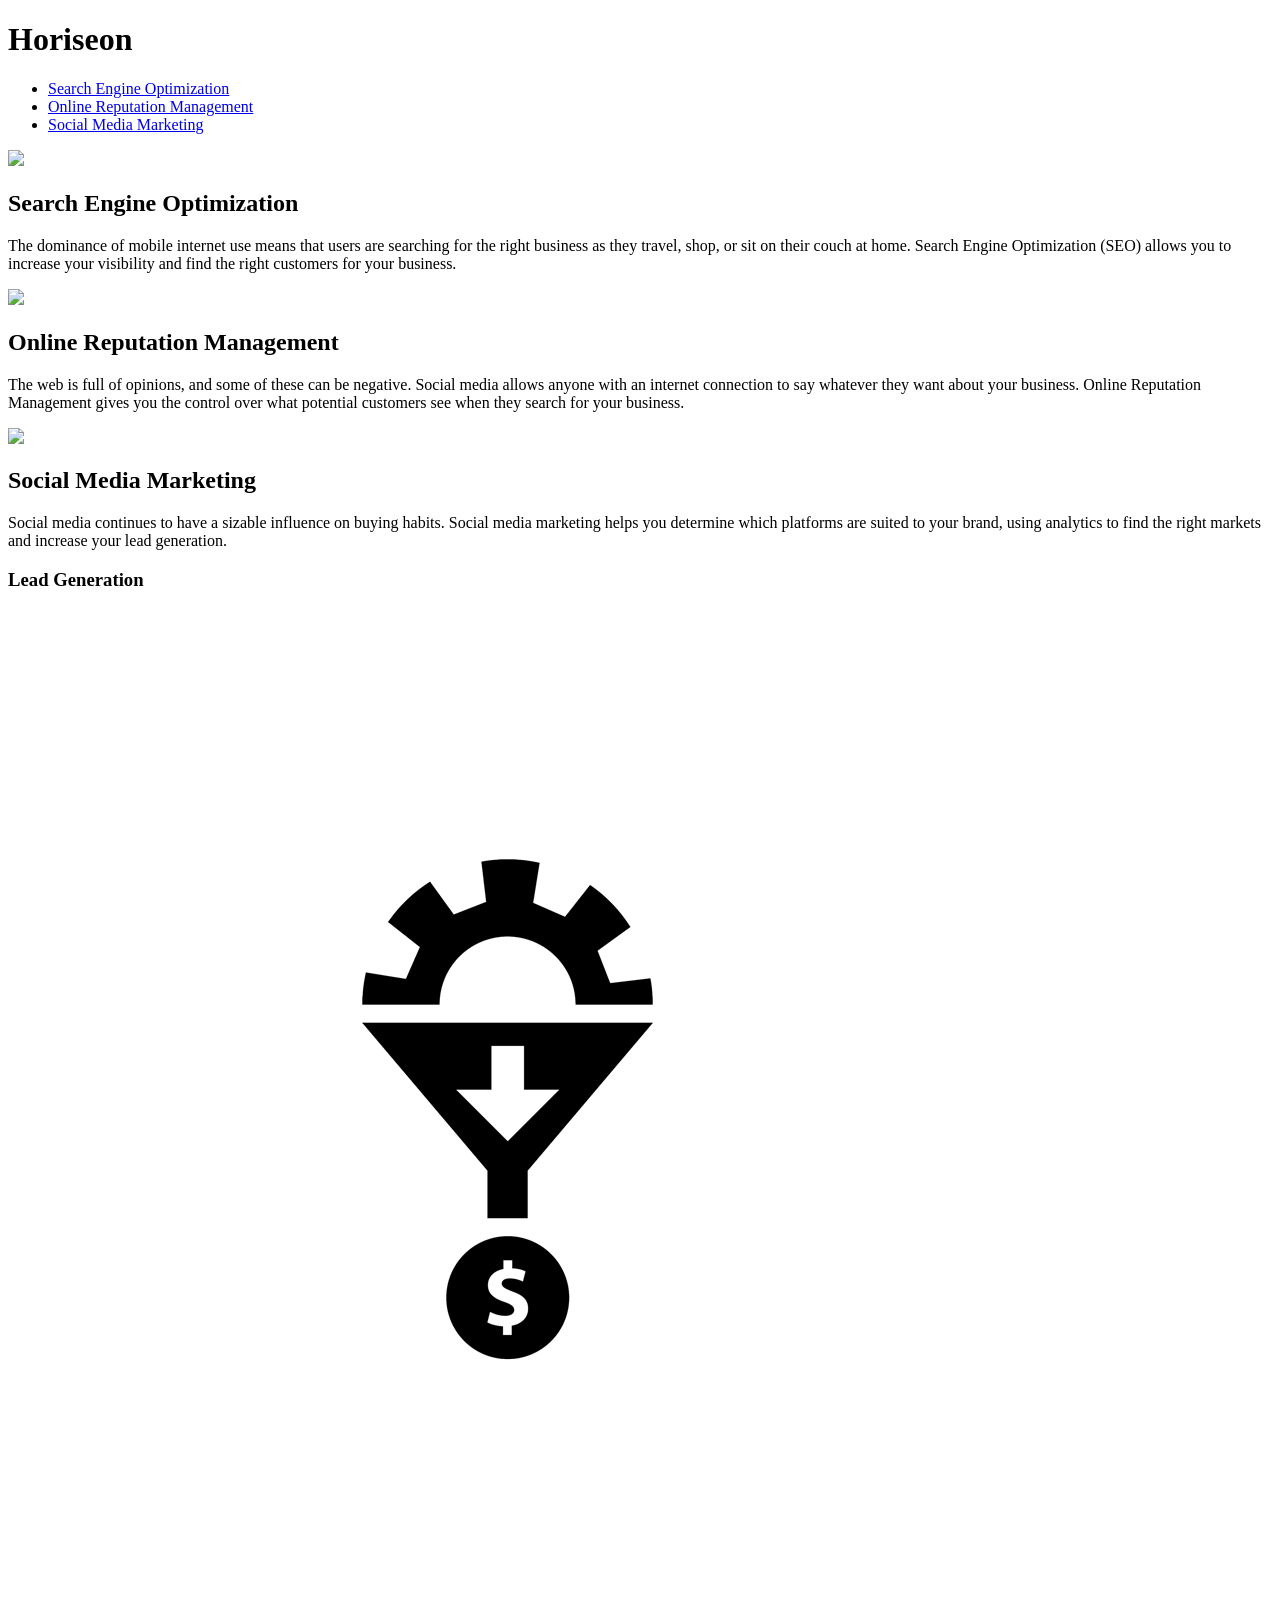
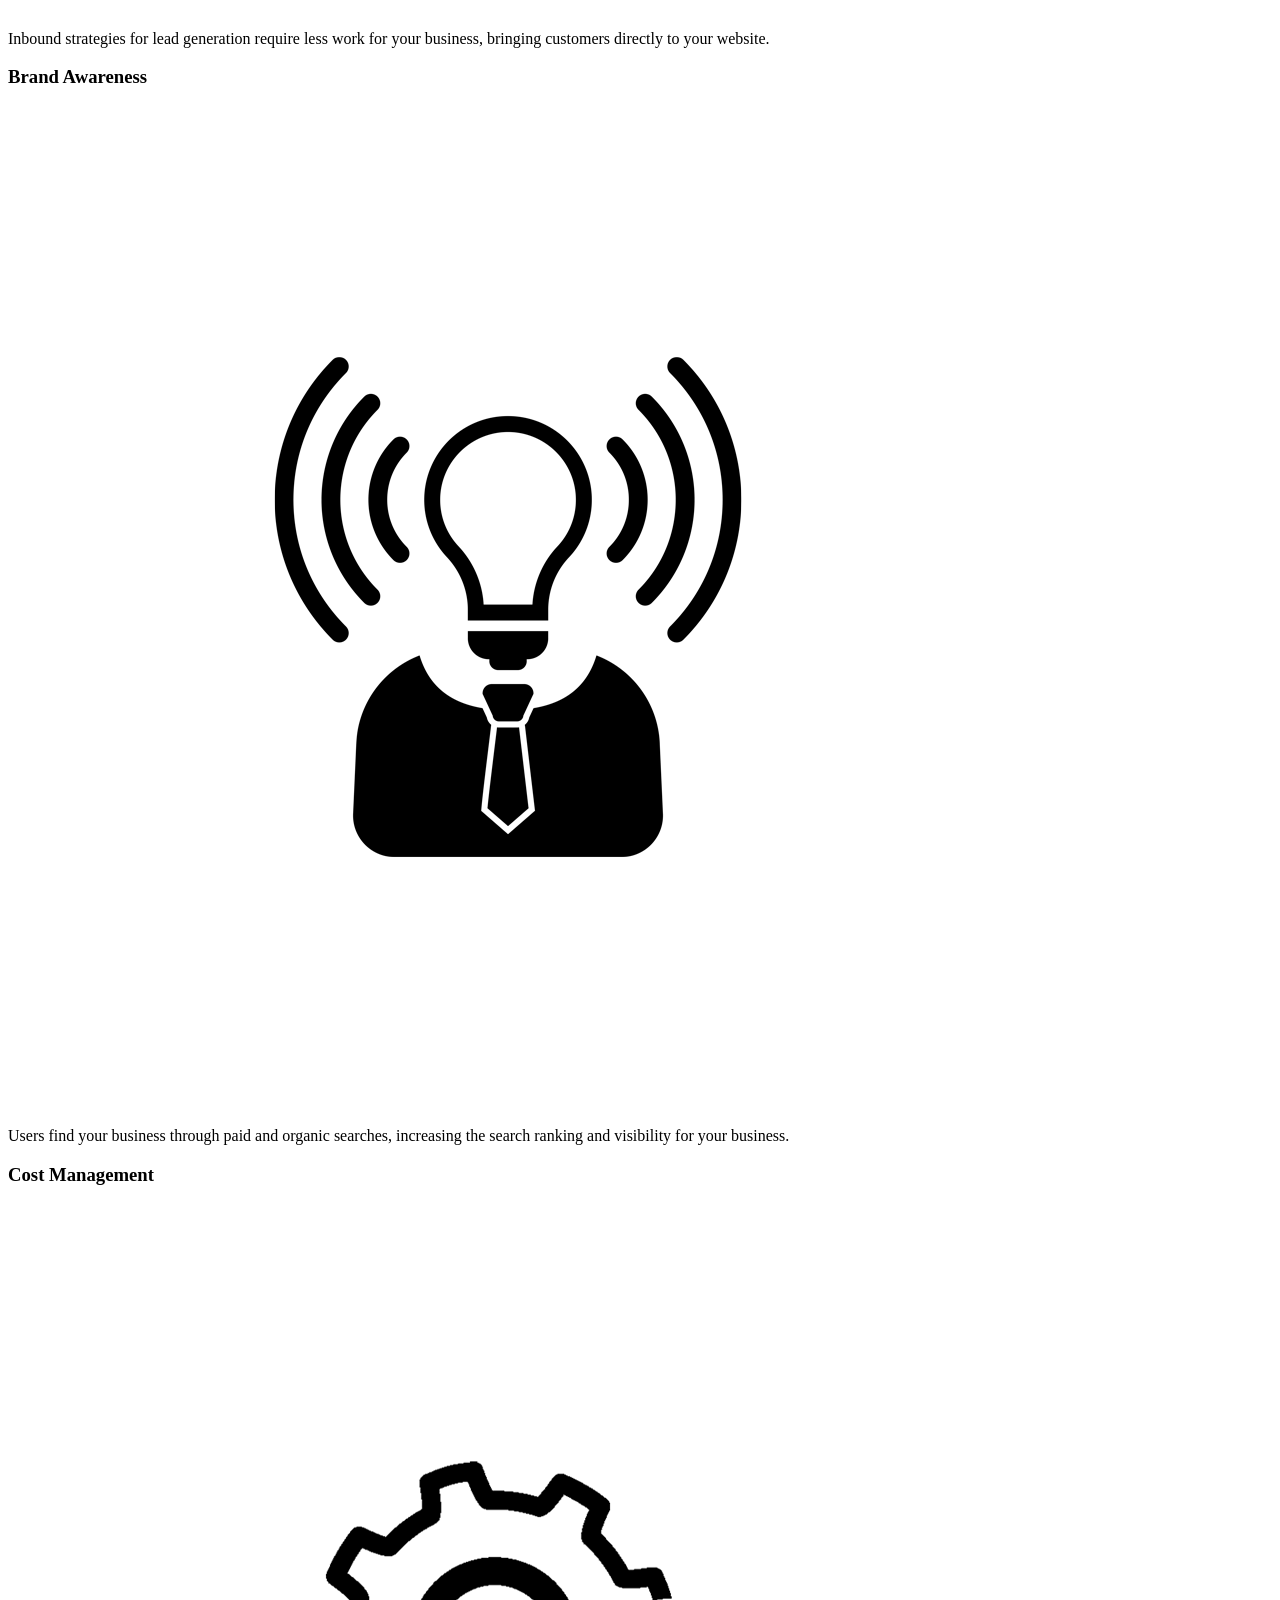
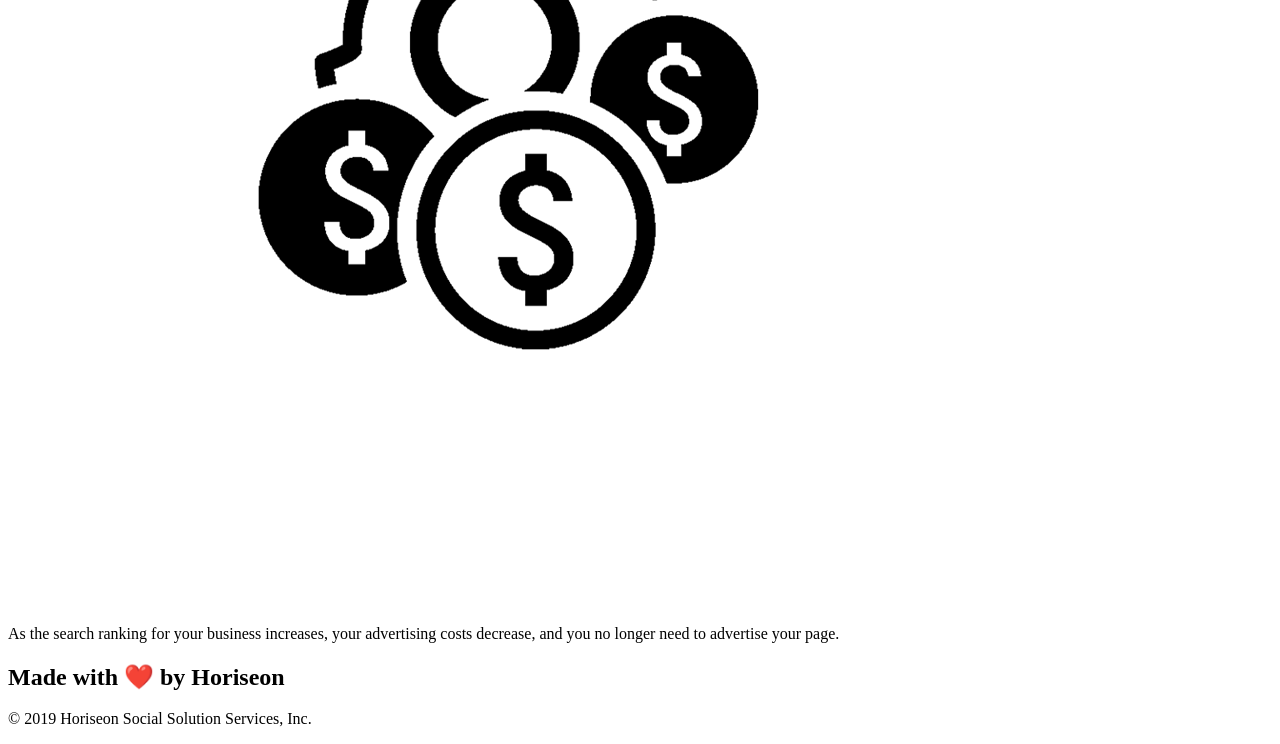
==== Develop/index.html @ 952860b8 "Initial assignment code" ====
<!DOCTYPE html>
<html lang="en-us">

<head>
    <meta charset="UTF-8" />
    <link rel="stylesheet" href="./assets/css/style.css">
    <title>website</title>
</head>

<body>
    <div class="header">
        <h1>Hori<span class="seo">seo</span>n</h1>
        <div>
            <ul>
                <li>
                    <a href="#search-engine-optimization">Search Engine Optimization</a>
                </li>
                <li>
                    <a href="#online-reputation-management">Online Reputation Management</a>
                </li>
                <li>
                    <a href="#social-media-marketing">Social Media Marketing</a>
                </li>
            </ul>
        </div>
    </div>
    <div class="hero"></div>
    <div class="content">
        <div class="search-engine-optimization">
            <img src="./assets/images/search-engine-optimization.jpg" class="float-left" />
            <h2>Search Engine Optimization</h2>
            <p>
                The dominance of mobile internet use means that users are searching for the right business as they travel, shop, or sit on their couch at home. Search Engine Optimization (SEO) allows you to increase your visibility and find the right customers for your business.
            </p>
        </div>
        <div id="online-reputation-management" class="online-reputation-management">
            <img src="./assets/images/online-reputation-management.jpg" class="float-right" />
            <h2>Online Reputation Management</h2>
            <p>
                The web is full of opinions, and some of these can be negative. Social media allows anyone with an internet connection to say whatever they want about your business. Online Reputation Management gives you the control over what potential customers see when they search for your business.
            </p>
        </div>
        <div id="social-media-marketing" class="social-media-marketing">
            <img src="./assets/images/social-media-marketing.jpg" class="float-left" />
            <h2>Social Media Marketing</h2>
            <p>
                Social media continues to have a sizable influence on buying habits. Social media marketing helps you determine which platforms are suited to your brand, using analytics to find the right markets and increase your lead generation.
            </p>
        </div>
    </div>
    <div class="benefits">
        <div class="benefit-lead">
            <h3>Lead Generation</h3>
            <img src="./assets/images/lead-generation.png" />
            <p>
                Inbound strategies for lead generation require less work for your business, bringing customers directly to your website.
            </p>
        </div>
        <div class="benefit-brand">
            <h3>Brand Awareness</h3>
            <img src="./assets/images/brand-awareness.png" />
            <p>
                Users find your business through paid and organic searches, increasing the search ranking and visibility for your business.
            </p>
        </div>
        <div class="benefit-cost">
            <h3>Cost Management</h3>
            <img src="./assets/images/cost-management.png"></img>
            <p>
                As the search ranking for your business increases, your advertising costs decrease, and you no longer need to advertise your page.
            </p>
        </div>
    </div>
    <div class="footer">
        <h2>Made with ❤️️ by Horiseon</h2>
        <p>
            &copy; 2019 Horiseon Social Solution Services, Inc.
        </p>
    </div>
</body>

</html>
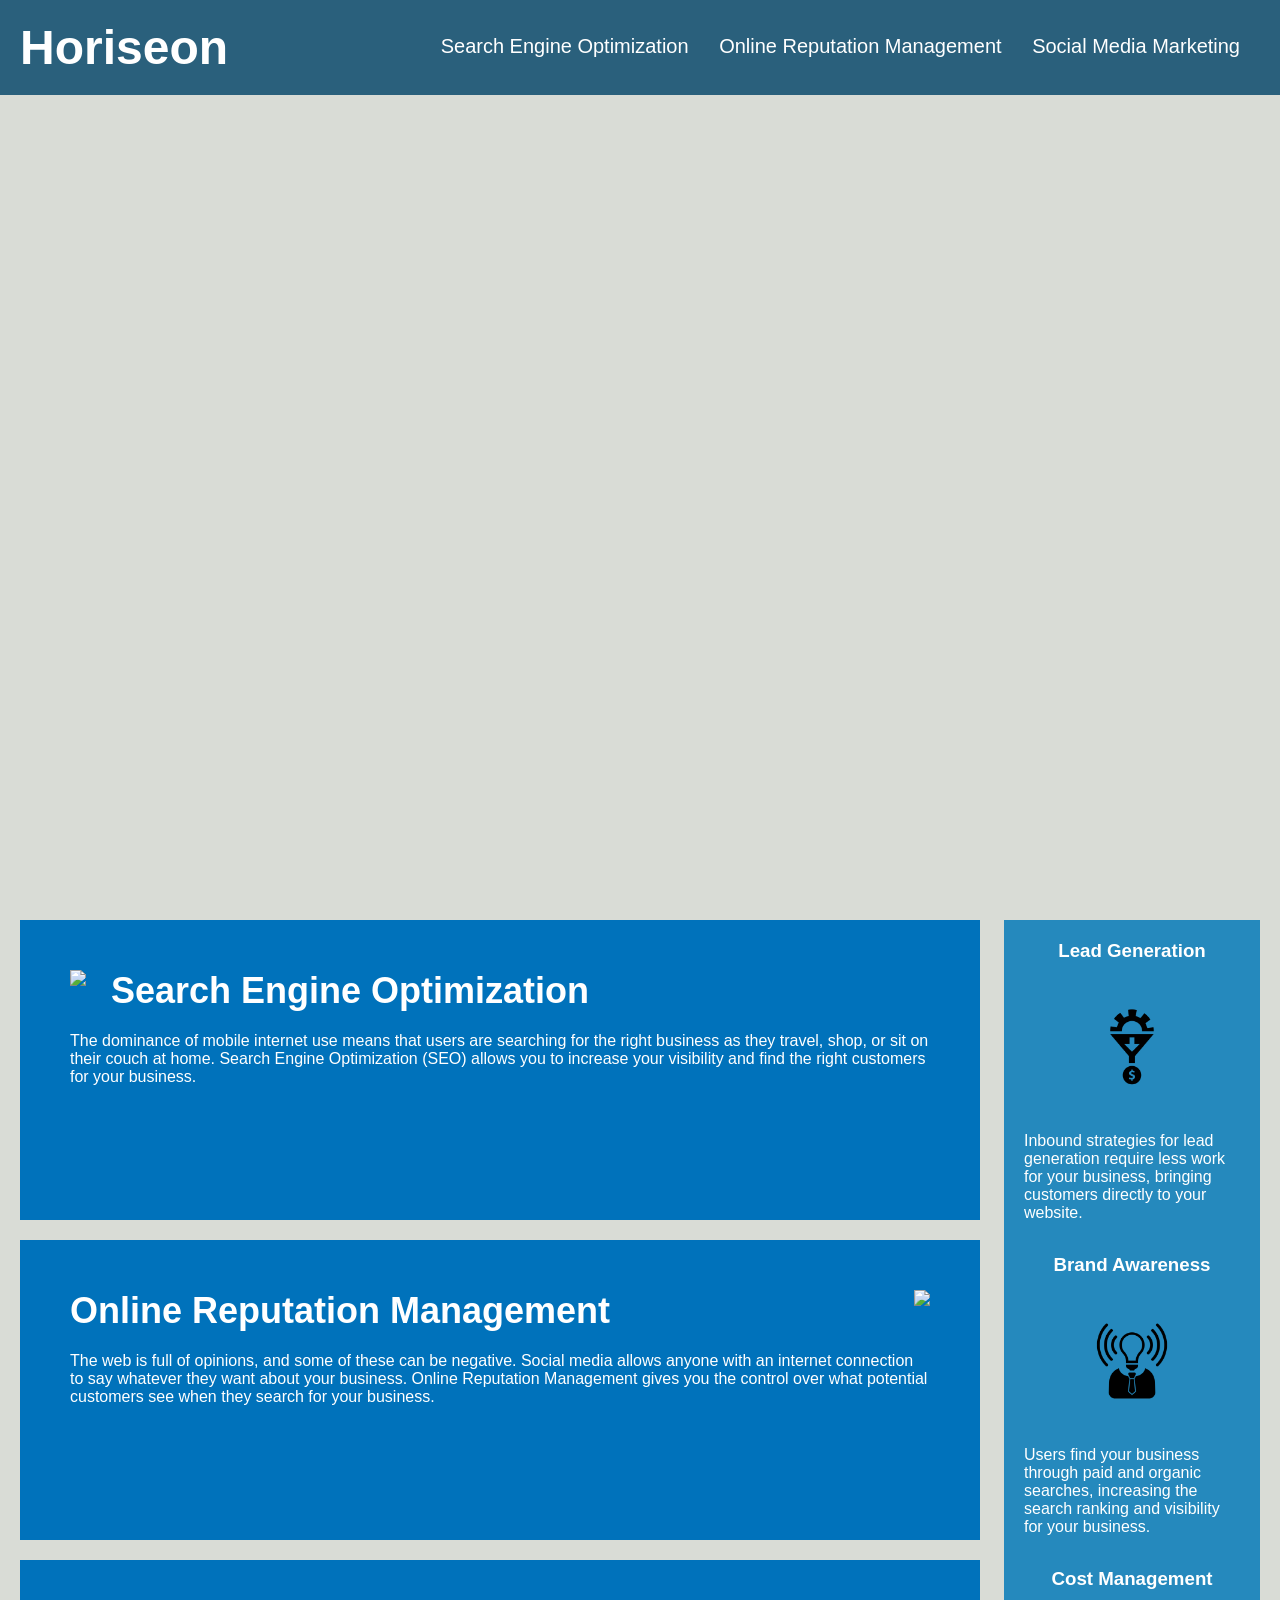
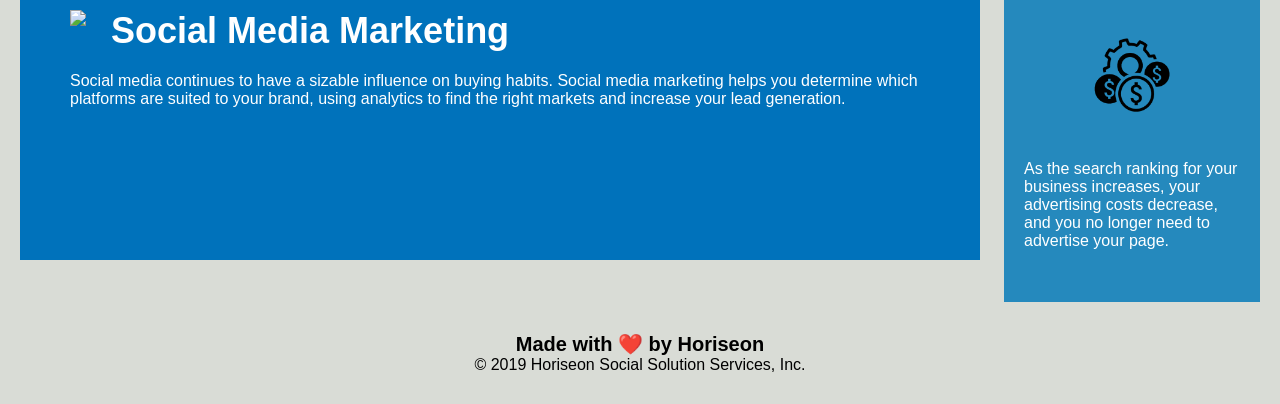
==== commit efa5b234: "Adjustment_1" ====
--- a/Develop/index.html
+++ b/Develop/index.html
@@ -4,12 +4,12 @@
 <head>
     <meta charset="UTF-8" />
     <link rel="stylesheet" href="./assets/css/style.css">
-    <title>website</title>
+    <title>Horiseon Main Page</title>
 </head>
 
 <body>
     <div class="header">
-        <h1>Hori<span class="seo">seo</span>n</h1>
+        <h1>Horiseon</h1>
         <div>
             <ul>
                 <li>
@@ -26,7 +26,7 @@
     </div>
     <div class="hero"></div>
     <div class="content">
-        <div class="search-engine-optimization">
+        <div class="search-engine-optimization" id="search-engine-optimization">
             <img src="./assets/images/search-engine-optimization.jpg" class="float-left" />
             <h2>Search Engine Optimization</h2>
             <p>
@@ -51,21 +51,21 @@
     <div class="benefits">
         <div class="benefit-lead">
             <h3>Lead Generation</h3>
-            <img src="./assets/images/lead-generation.png" />
+            <img src="./assets/images/lead-generation.png" alt="Search Engine Optimization notebook, surrounded by 'Content', 'Headings', 'Mobile Compatibility', 'Social Media', 'Link Building', and 'Backlink'"/>
             <p>
                 Inbound strategies for lead generation require less work for your business, bringing customers directly to your website.
             </p>
         </div>
         <div class="benefit-brand">
             <h3>Brand Awareness</h3>
-            <img src="./assets/images/brand-awareness.png" />
+            <img src="./assets/images/brand-awareness.png" alt="Person sitting in front of laptop with 'Reputation' charts in a positive trend."/>
             <p>
                 Users find your business through paid and organic searches, increasing the search ranking and visibility for your business.
             </p>
         </div>
         <div class="benefit-cost">
             <h3>Cost Management</h3>
-            <img src="./assets/images/cost-management.png"></img>
+            <img src="./assets/images/cost-management.png" alt="Collaborators sitting around desk featuring numerous media icons as well as marketting terms like 'Share', 'Tweet', 'Like', and 'Media'.""></img>
             <p>
                 As the search ranking for your business increases, your advertising costs decrease, and you no longer need to advertise your page.
             </p>
--- a/Develop/assets/css/style.css
+++ b/Develop/assets/css/style.css
@@ -0,0 +1,196 @@
+* {
+    box-sizing: border-box;
+    padding: 0;
+    margin: 0;
+}
+
+body {
+    background-color: #d9dcd6;
+}
+
+.header {
+    padding: 20px;
+    font-family: 'Trebuchet MS', 'Lucida Sans Unicode', 'Lucida Grande', 'Lucida Sans', Arial, sans-serif;
+    background-color: #2a607c;
+    color: #ffffff;
+}
+
+.header h1 {
+    display: inline-block;
+    font-size: 48px;
+}
+
+.header div {
+    padding-top: 15px;
+    margin-right: 20px;
+    float: right;
+    font-family: 'Gill Sans', 'Gill Sans MT', Calibri, 'Trebuchet MS', sans-serif;
+    font-size: 20px;
+}
+
+.header div ul {
+    list-style-type: none;
+}
+
+.header div ul li {
+    display: inline-block;
+    margin-left: 25px;
+}
+
+a {
+    color: #ffffff;
+    text-decoration: none;
+}
+
+p {
+    font-size: 16px;
+}
+
+.hero {
+    height: 800px;
+    width: 100%;
+    margin-bottom: 25px;
+    background-image: url("../images/digital-marketing-meeting.jpg");
+    background-size: cover;
+    background-position: center;
+}
+
+.float-left {
+    float: left;
+    margin-right: 25px;
+}
+
+.float-right {
+    float: right;
+    margin-left: 25px;
+}
+
+.content {
+    width: 75%;
+    display: inline-block;
+    margin-left: 20px;
+}
+
+.benefits {
+    margin-right: 20px;
+    padding: 20px;
+    clear: both;
+    float: right;
+    width: 20%;
+    height: 100%;
+    font-family: 'Gill Sans', 'Gill Sans MT', Calibri, 'Trebuchet MS', sans-serif;
+    background-color: #2589bd;
+}
+
+.benefit-lead {
+    margin-bottom: 32px;
+    color: #ffffff;
+}
+
+.benefit-brand {
+    margin-bottom: 32px;
+    color: #ffffff;
+}
+
+.benefit-cost {
+    margin-bottom: 32px;
+    color: #ffffff;
+}
+
+.benefit-lead h3 {
+    margin-bottom: 10px;
+    text-align: center;
+}
+
+.benefit-brand h3 {
+    margin-bottom: 10px;
+    text-align: center;
+}
+
+.benefit-cost h3 {
+    margin-bottom: 10px;
+    text-align: center;
+}
+
+.benefit-lead img {
+    display: block;
+    margin: 10px auto;
+    max-width: 150px;
+}
+
+.benefit-brand img {
+    display: block;
+    margin: 10px auto;
+    max-width: 150px;
+}
+
+.benefit-cost img {
+    display: block;
+    margin: 10px auto;
+    max-width: 150px;
+}
+
+.search-engine-optimization {
+    margin-bottom: 20px;
+    padding: 50px;
+    height: 300px;
+    font-family: 'Gill Sans', 'Gill Sans MT', Calibri, 'Trebuchet MS', sans-serif;
+    background-color: #0072bb;
+    color: #ffffff;
+}
+
+.online-reputation-management {
+    margin-bottom: 20px;
+    padding: 50px;
+    height: 300px;
+    font-family: 'Gill Sans', 'Gill Sans MT', Calibri, 'Trebuchet MS', sans-serif;
+    background-color: #0072bb;
+    color: #ffffff;
+}
+
+.social-media-marketing {
+    margin-bottom: 20px;
+    padding: 50px;
+    height: 300px;
+    font-family: 'Gill Sans', 'Gill Sans MT', Calibri, 'Trebuchet MS', sans-serif;
+    background-color: #0072bb;
+    color: #ffffff;
+}
+
+.search-engine-optimization img {
+    max-height: 200px;
+}
+
+.online-reputation-management img {
+    max-height: 200px;
+}
+
+.social-media-marketing img {
+    max-height: 200px;
+}
+
+.search-engine-optimization h2 {
+    margin-bottom: 20px;
+    font-size: 36px;
+}
+
+.online-reputation-management h2 {
+    margin-bottom: 20px;
+    font-size: 36px;
+}
+
+.social-media-marketing h2 {
+    margin-bottom: 20px;
+    font-size: 36px;
+}
+
+.footer {
+    padding: 30px;
+    clear: both;
+    font-family: 'Trebuchet MS', 'Lucida Sans Unicode', 'Lucida Grande', 'Lucida Sans', Arial, sans-serif;
+    text-align: center;
+}
+
+.footer h2 {
+    font-size: 20px;
+}
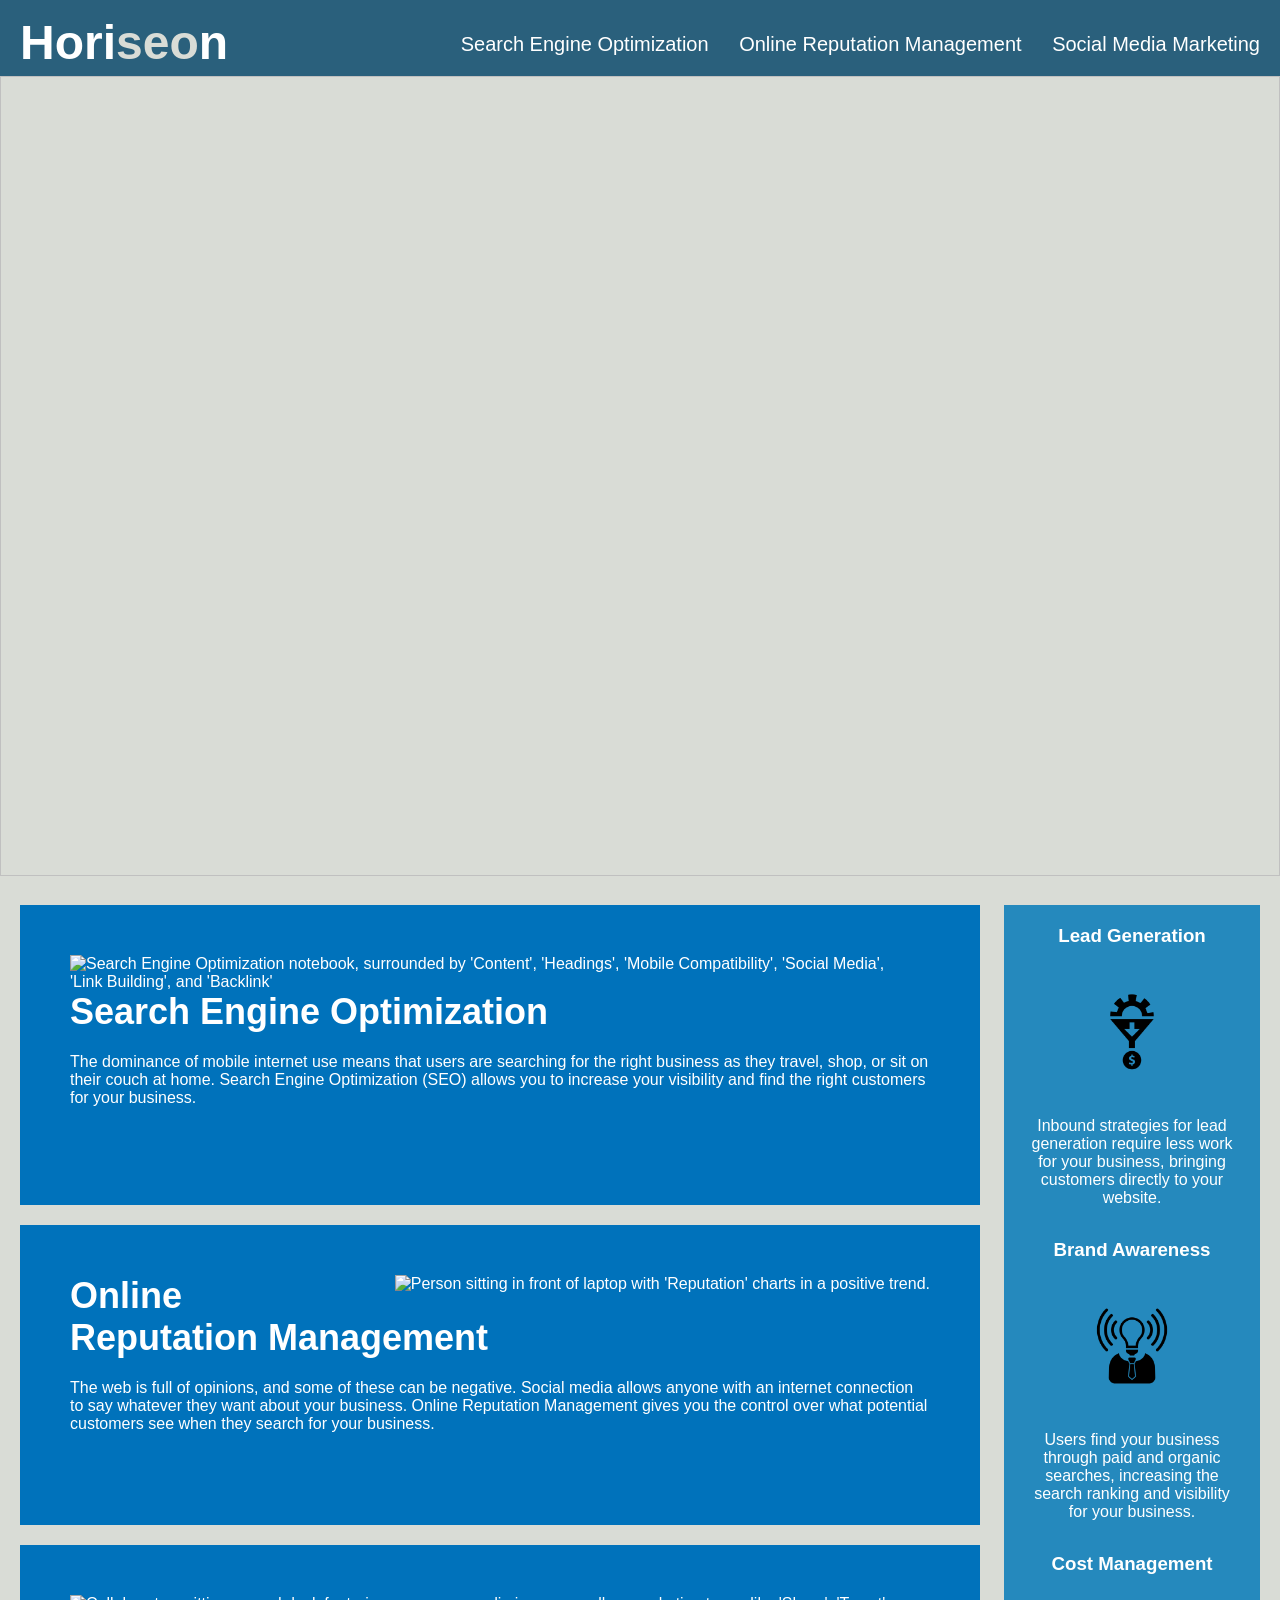
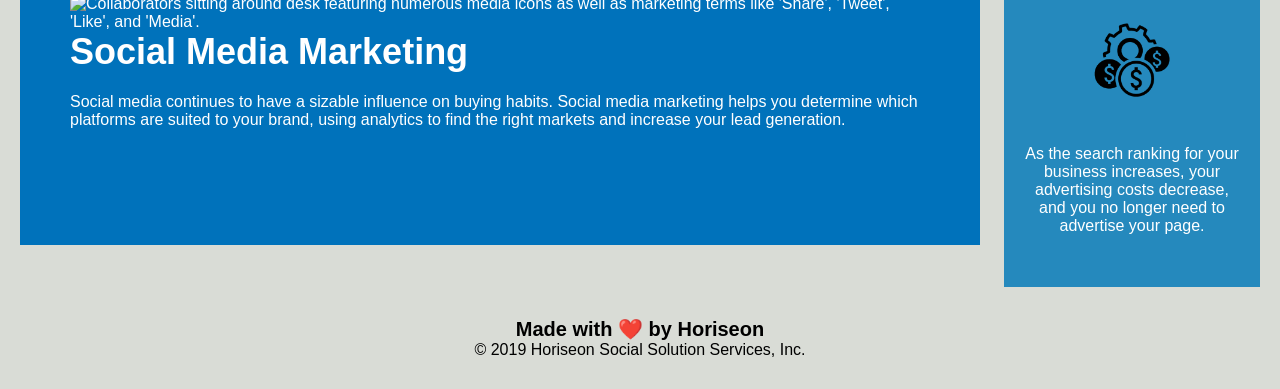
==== commit 4d98cf5f: "Second set of edits" ====
--- a/Develop/index.html
+++ b/Develop/index.html
@@ -8,9 +8,8 @@
 </head>
 
 <body>
-    <div class="header">
-        <h1>Horiseon</h1>
-        <div>
+    <header>
+        <h1>Hori<span class="seo">seo</span>n</h1>
             <ul>
                 <li>
                     <a href="#search-engine-optimization">Search Engine Optimization</a>
@@ -22,61 +21,59 @@
                     <a href="#social-media-marketing">Social Media Marketing</a>
                 </li>
             </ul>
-        </div>
-    </div>
-    <div class="hero"></div>
-    <div class="content">
-        <div class="search-engine-optimization" id="search-engine-optimization">
-            <img src="./assets/images/search-engine-optimization.jpg" class="float-left" />
+    </header>
+    <img class="hero">
+    <ul class="content">
+        <section class="box-content" id="search-engine-optimization">
+            <img src="./assets/images/search-engine-optimization.jpg" class="float-left" alt="Search Engine Optimization notebook, surrounded by 'Content', 'Headings', 'Mobile Compatibility', 'Social Media', 'Link Building', and 'Backlink'"/>
             <h2>Search Engine Optimization</h2>
             <p>
                 The dominance of mobile internet use means that users are searching for the right business as they travel, shop, or sit on their couch at home. Search Engine Optimization (SEO) allows you to increase your visibility and find the right customers for your business.
             </p>
-        </div>
-        <div id="online-reputation-management" class="online-reputation-management">
-            <img src="./assets/images/online-reputation-management.jpg" class="float-right" />
+        </section>
+        <section class="box-content" id="online-reputation-management" >
+            <img src="./assets/images/online-reputation-management.jpg" class="float-right" alt="Person sitting in front of laptop with 'Reputation' charts in a positive trend." />
             <h2>Online Reputation Management</h2>
             <p>
                 The web is full of opinions, and some of these can be negative. Social media allows anyone with an internet connection to say whatever they want about your business. Online Reputation Management gives you the control over what potential customers see when they search for your business.
             </p>
-        </div>
-        <div id="social-media-marketing" class="social-media-marketing">
-            <img src="./assets/images/social-media-marketing.jpg" class="float-left" />
+        </section>
+        <section class="box-content" id="social-media-marketing" >
+            <img src="./assets/images/social-media-marketing.jpg" class="float-left" alt="Collaborators sitting around desk featuring numerous media icons as well as marketing terms like 'Share', 'Tweet', 'Like', and 'Media'."/>
             <h2>Social Media Marketing</h2>
             <p>
                 Social media continues to have a sizable influence on buying habits. Social media marketing helps you determine which platforms are suited to your brand, using analytics to find the right markets and increase your lead generation.
             </p>
-        </div>
-    </div>
-    <div class="benefits">
-        <div class="benefit-lead">
+        </section>
+    </ul>
+    <ul class="benefits">
+        <section class="benefit-lead">
             <h3>Lead Generation</h3>
-            <img src="./assets/images/lead-generation.png" alt="Search Engine Optimization notebook, surrounded by 'Content', 'Headings', 'Mobile Compatibility', 'Social Media', 'Link Building', and 'Backlink'"/>
+            <img src="./assets/images/lead-generation.png" alt="Half of a cog above a funnel with an arrow pointing down toward a coin with a money sign."/>
             <p>
                 Inbound strategies for lead generation require less work for your business, bringing customers directly to your website.
             </p>
-        </div>
-        <div class="benefit-brand">
+        </section>
+        <section class="benefit-brand">
             <h3>Brand Awareness</h3>
-            <img src="./assets/images/brand-awareness.png" alt="Person sitting in front of laptop with 'Reputation' charts in a positive trend."/>
+            <img src="./assets/images/brand-awareness.png" alt="Lit lightbulb on top of torso with suit." />
             <p>
                 Users find your business through paid and organic searches, increasing the search ranking and visibility for your business.
             </p>
-        </div>
-        <div class="benefit-cost">
+        </section>
+        <section class="benefit-cost">
             <h3>Cost Management</h3>
-            <img src="./assets/images/cost-management.png" alt="Collaborators sitting around desk featuring numerous media icons as well as marketting terms like 'Share', 'Tweet', 'Like', and 'Media'.""></img>
+            <img src="./assets/images/cost-management.png" alt="Cogs and money."></img>
             <p>
                 As the search ranking for your business increases, your advertising costs decrease, and you no longer need to advertise your page.
             </p>
-        </div>
-    </div>
-    <div class="footer">
+        </section>
+    </ul>
+    <footer>
         <h2>Made with ❤️️ by Horiseon</h2>
         <p>
             &copy; 2019 Horiseon Social Solution Services, Inc.
         </p>
-    </div>
+    </footer>
 </body>
-
-</html>
+</html>
--- a/Develop/assets/css/style.css
+++ b/Develop/assets/css/style.css
@@ -8,31 +8,34 @@
     background-color: #d9dcd6;
 }
 
-.header {
+header {
     padding: 20px;
+    padding-top: 15px;
+    margin-right: 20px;
     font-family: 'Trebuchet MS', 'Lucida Sans Unicode', 'Lucida Grande', 'Lucida Sans', Arial, sans-serif;
     background-color: #2a607c;
     color: #ffffff;
+    font-size: 20px;
+    width: 100%;
 }
 
-.header h1 {
+header h1 {
     display: inline-block;
     font-size: 48px;
+    float: left;
 }
 
-.header div {
-    padding-top: 15px;
-    margin-right: 20px;
-    float: right;
-    font-family: 'Gill Sans', 'Gill Sans MT', Calibri, 'Trebuchet MS', sans-serif;
-    font-size: 20px;
+header h1 .seo {
+    color: #d9dcd6;
 }
 
-.header div ul {
+header ul {
     list-style-type: none;
+    text-align: right;
+    padding-top: 18px;
 }
 
-.header div ul li {
+header ul li {
     display: inline-block;
     margin-left: 25px;
 }
@@ -80,57 +83,25 @@
     height: 100%;
     font-family: 'Gill Sans', 'Gill Sans MT', Calibri, 'Trebuchet MS', sans-serif;
     background-color: #2589bd;
-}
-
-.benefit-lead {
-    margin-bottom: 32px;
     color: #ffffff;
-}
-
-.benefit-brand {
-    margin-bottom: 32px;
-    color: #ffffff;
-}
-
-.benefit-cost {
-    margin-bottom: 32px;
-    color: #ffffff;
-}
-
-.benefit-lead h3 {
-    margin-bottom: 10px;
     text-align: center;
 }
 
-.benefit-brand h3 {
+.benefits h3 {
     margin-bottom: 10px;
-    text-align: center;
 }
 
-.benefit-cost h3 {
-    margin-bottom: 10px;
-    text-align: center;
+.benefits p {
+    margin-bottom: 32px;
 }
 
-.benefit-lead img {
+.benefits img {
     display: block;
     margin: 10px auto;
     max-width: 150px;
 }
 
-.benefit-brand img {
-    display: block;
-    margin: 10px auto;
-    max-width: 150px;
-}
-
-.benefit-cost img {
-    display: block;
-    margin: 10px auto;
-    max-width: 150px;
-}
-
-.search-engine-optimization {
+.box-content {
     margin-bottom: 20px;
     padding: 50px;
     height: 300px;
@@ -139,58 +110,22 @@
     color: #ffffff;
 }
 
-.online-reputation-management {
-    margin-bottom: 20px;
-    padding: 50px;
-    height: 300px;
-    font-family: 'Gill Sans', 'Gill Sans MT', Calibri, 'Trebuchet MS', sans-serif;
-    background-color: #0072bb;
-    color: #ffffff;
-}
-
-.social-media-marketing {
-    margin-bottom: 20px;
-    padding: 50px;
-    height: 300px;
-    font-family: 'Gill Sans', 'Gill Sans MT', Calibri, 'Trebuchet MS', sans-serif;
-    background-color: #0072bb;
-    color: #ffffff;
-}
-
-.search-engine-optimization img {
+.content img {
     max-height: 200px;
 }
 
-.online-reputation-management img {
-    max-height: 200px;
-}
-
-.social-media-marketing img {
-    max-height: 200px;
-}
-
-.search-engine-optimization h2 {
+.content h2 {
     margin-bottom: 20px;
     font-size: 36px;
 }
 
-.online-reputation-management h2 {
-    margin-bottom: 20px;
-    font-size: 36px;
-}
-
-.social-media-marketing h2 {
-    margin-bottom: 20px;
-    font-size: 36px;
-}
-
-.footer {
+footer {
     padding: 30px;
     clear: both;
     font-family: 'Trebuchet MS', 'Lucida Sans Unicode', 'Lucida Grande', 'Lucida Sans', Arial, sans-serif;
     text-align: center;
 }
 
-.footer h2 {
+footer h2 {
     font-size: 20px;
-}
+}
